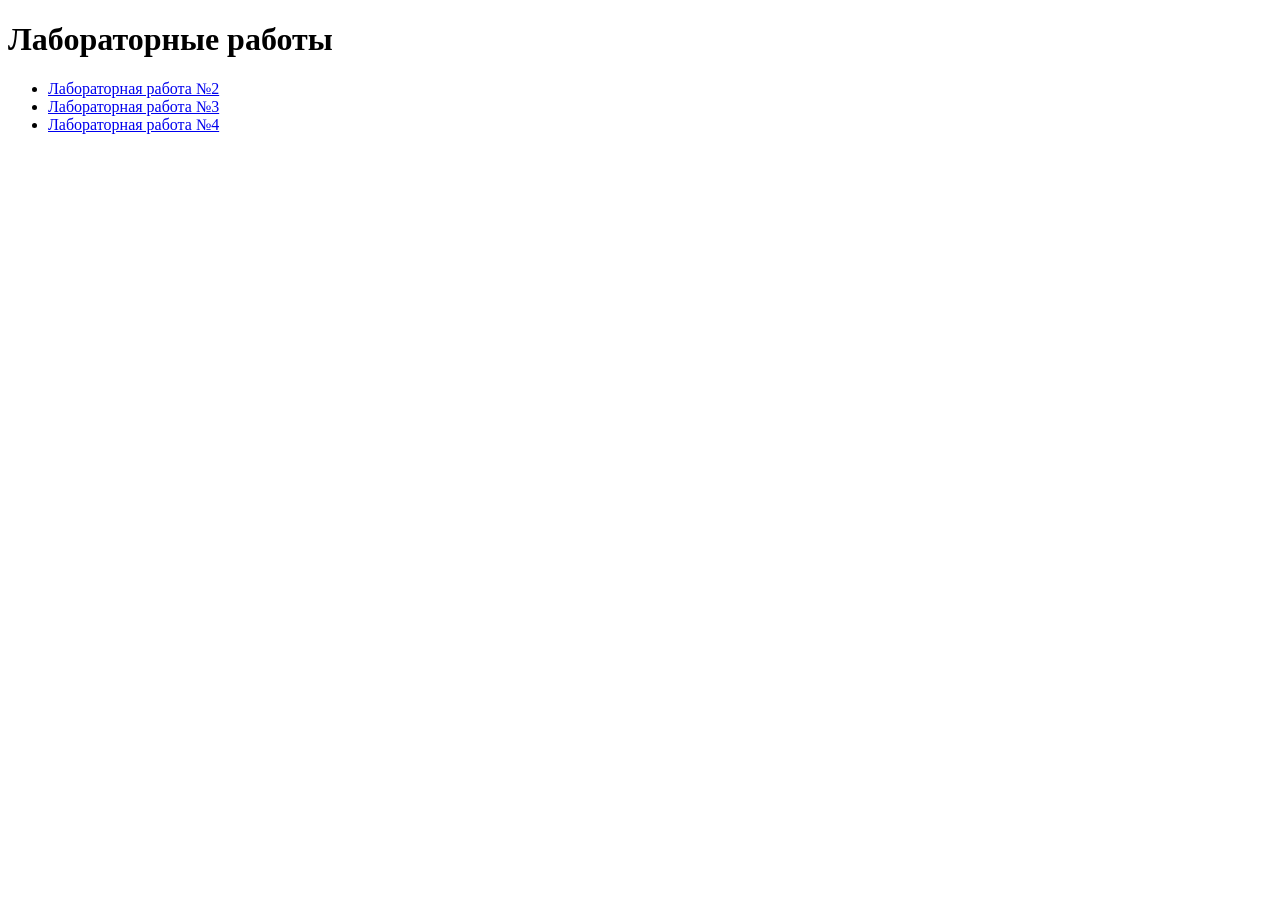
==== index.html @ 0a9e1e61 "Create index.html" ====
<!DOCTYPE html>
<html lang="ru">
<head>
    <meta charset="UTF-8">
    <meta name="viewport" content="width=device-width, initial-scale=1.0">
    <title>Лабораторные работы</title>
</head>
<body>
    <h1>Лабораторные работы</h1>
    <ul>
        <li><a href="evt2/index.html">Лабораторная работа №2</a></li>
        <li><a href="evt3/index.html">Лабораторная работа №3</a></li>
        <li><a href="evt4/index.html">Лабораторная работа №4</a></li>
    </ul>
</body>
</html>
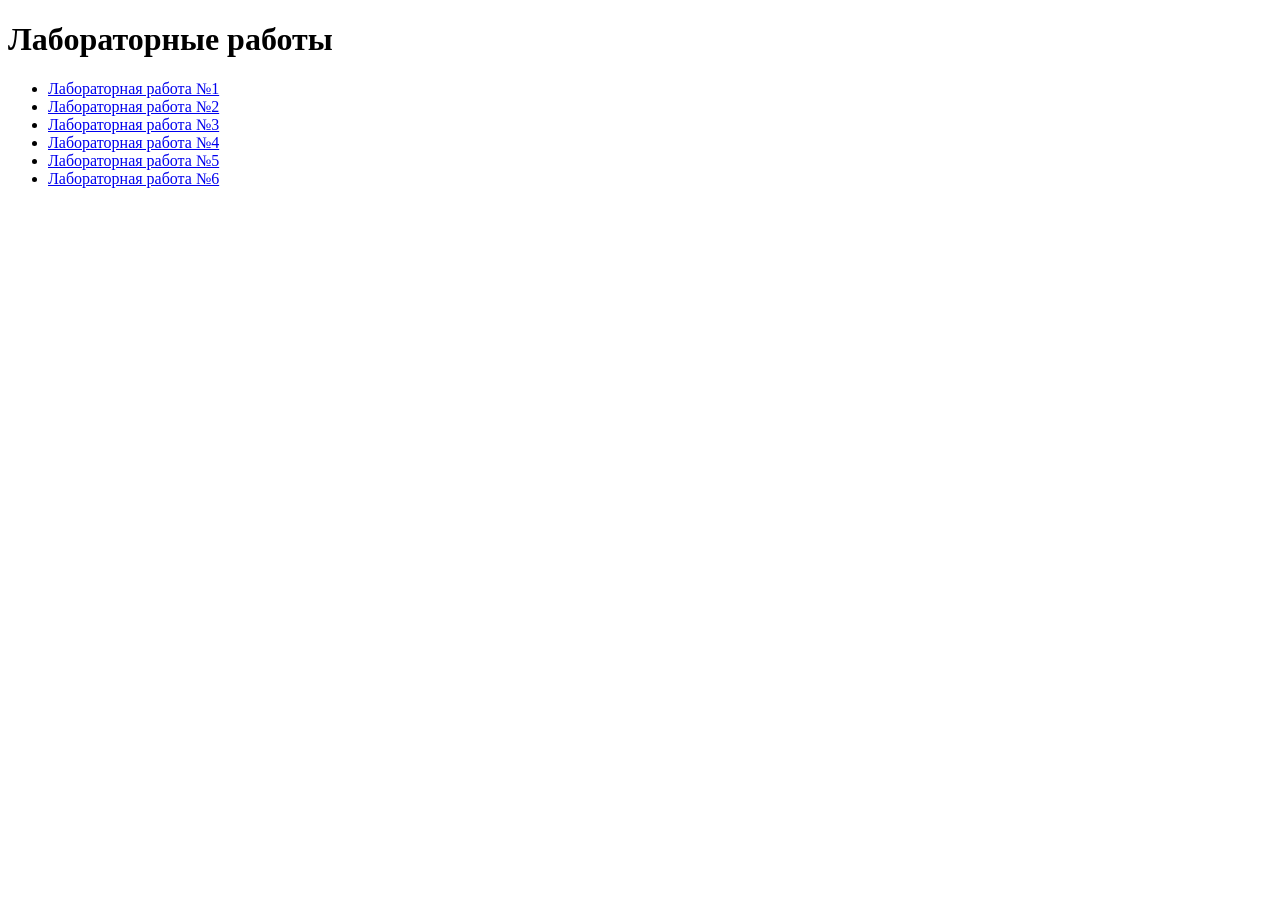
==== commit 445cfebc: "Update index.html" ====
--- a/index.html
+++ b/index.html
@@ -8,9 +8,12 @@
 <body>
     <h1>Лабораторные работы</h1>
     <ul>
+        <li><a href="evt1/index.html">Лабораторная работа №1</a></li>
         <li><a href="evt2/index.html">Лабораторная работа №2</a></li>
         <li><a href="evt3/index.html">Лабораторная работа №3</a></li>
         <li><a href="evt4/index.html">Лабораторная работа №4</a></li>
+        <li><a href="evt5/index.html">Лабораторная работа №5</a></li>
+        <li><a href="evt6/6_lab_EVT.html">Лабораторная работа №6</a></li>
     </ul>
 </body>
 </html>
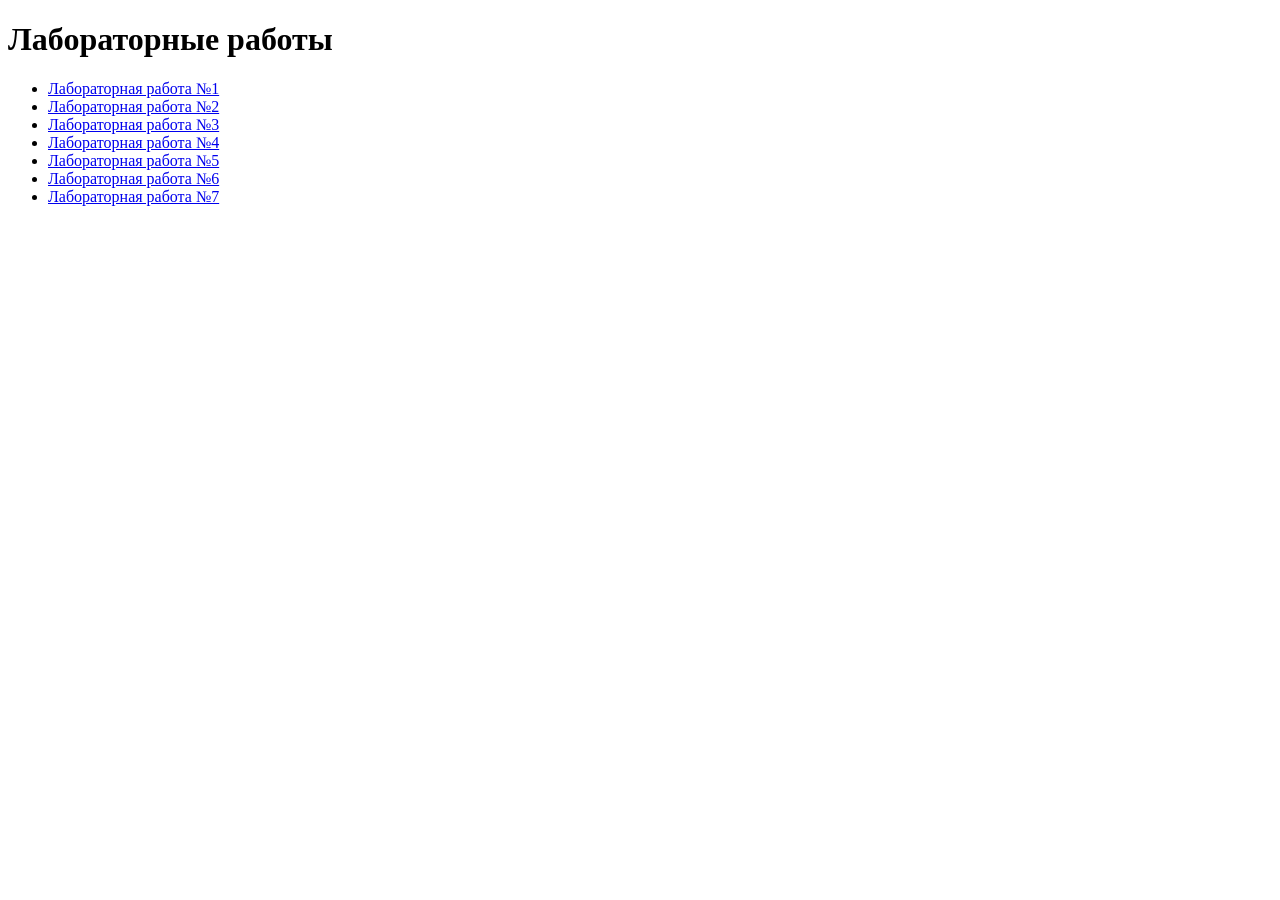
==== commit ade63da4: "Update index.html with 7 task" ====
--- a/index.html
+++ b/index.html
@@ -14,6 +14,7 @@
         <li><a href="evt4/index.html">Лабораторная работа №4</a></li>
         <li><a href="evt5/index.html">Лабораторная работа №5</a></li>
         <li><a href="evt6/6_lab_EVT.html">Лабораторная работа №6</a></li>
+        <li><a href="evt7/EVT_lab7.html">Лабораторная работа №7</a></li>
     </ul>
 </body>
 </html>
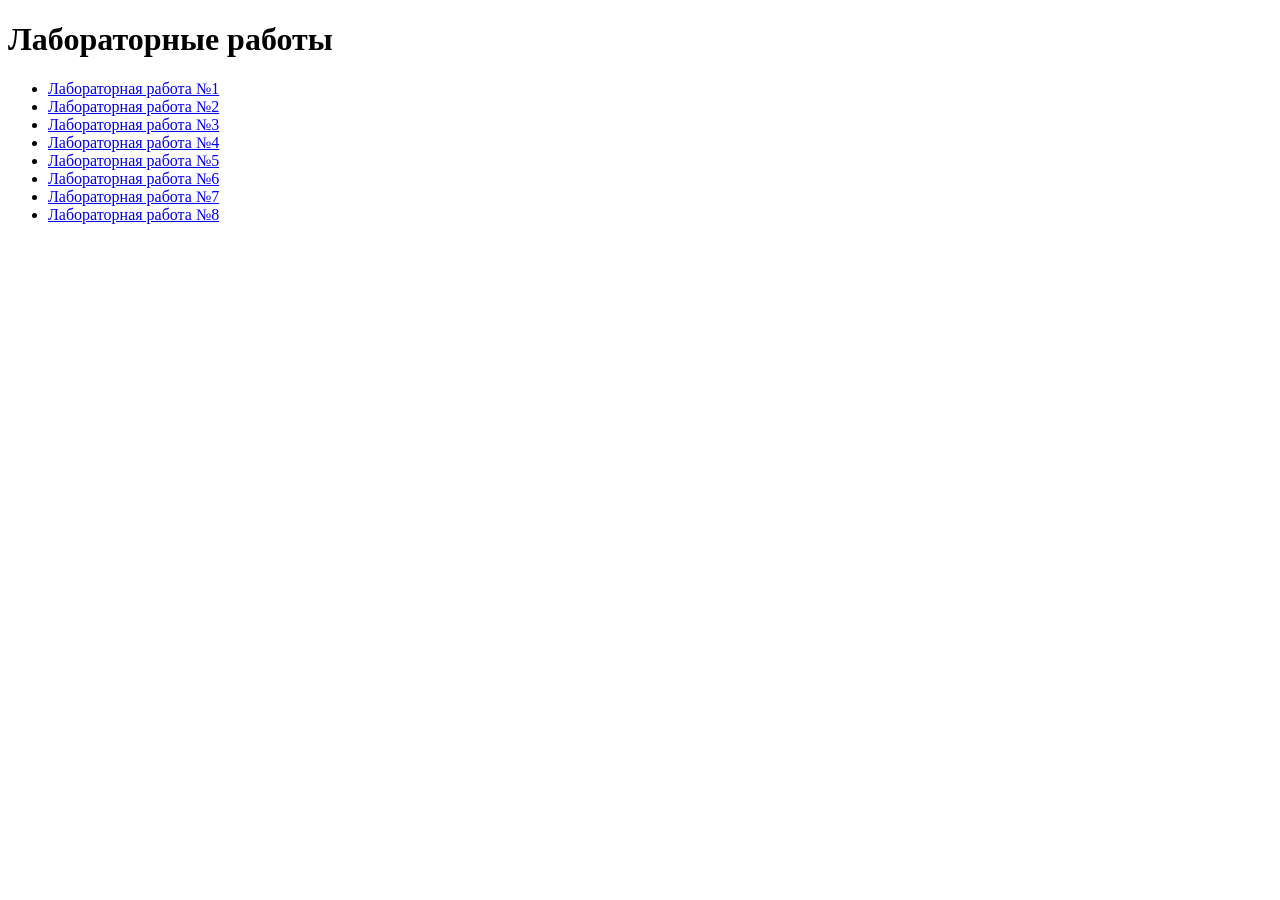
==== commit 1fab79d6: "add task 8, update task 7 and main tree index.html" ====
--- a/index.html
+++ b/index.html
@@ -15,6 +15,7 @@
         <li><a href="evt5/index.html">Лабораторная работа №5</a></li>
         <li><a href="evt6/6_lab_EVT.html">Лабораторная работа №6</a></li>
         <li><a href="evt7/EVT_lab7.html">Лабораторная работа №7</a></li>
+        <li><a href="evt8/EVT_lab8.html">Лабораторная работа №8</a></li>
     </ul>
 </body>
 </html>
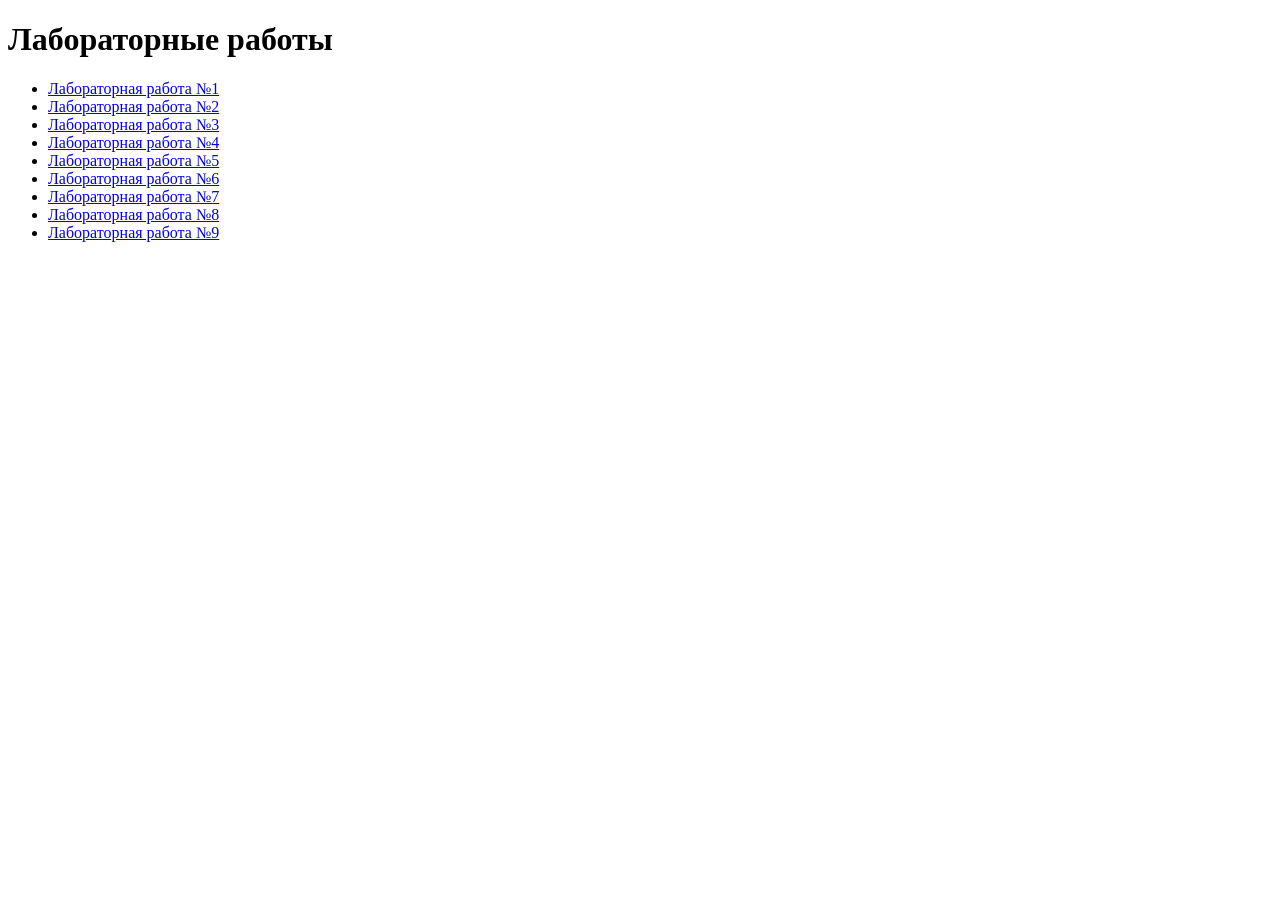
==== commit fa4c9593: "add complete task 9, update task 8, add task 11" ====
--- a/index.html
+++ b/index.html
@@ -16,6 +16,7 @@
         <li><a href="evt6/6_lab_EVT.html">Лабораторная работа №6</a></li>
         <li><a href="evt7/EVT_lab7.html">Лабораторная работа №7</a></li>
         <li><a href="evt8/EVT_lab8.html">Лабораторная работа №8</a></li>
+        <li><a href="evt9/EVT_lab9.html">Лабораторная работа №9</a></li>
     </ul>
 </body>
 </html>
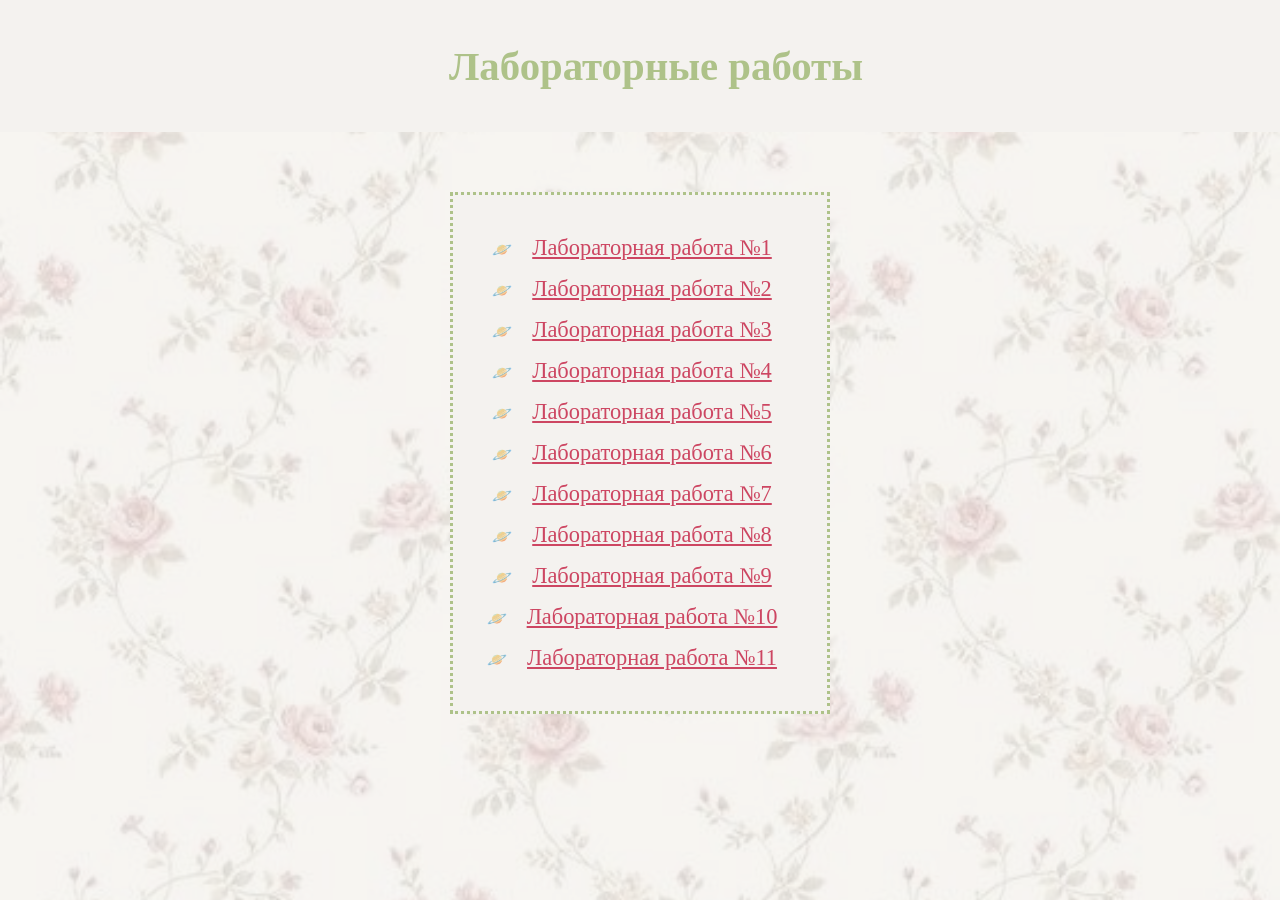
==== commit 1464d452: "add tasks 10 and 11, fix task 9, update main index with new css file" ====
--- a/index.html
+++ b/index.html
@@ -4,19 +4,28 @@
     <meta charset="UTF-8">
     <meta name="viewport" content="width=device-width, initial-scale=1.0">
     <title>Лабораторные работы</title>
+    <link rel="stylesheet" href="style.css">
 </head>
 <body>
-    <h1>Лабораторные работы</h1>
-    <ul>
-        <li><a href="evt1/index.html">Лабораторная работа №1</a></li>
-        <li><a href="evt2/index.html">Лабораторная работа №2</a></li>
-        <li><a href="evt3/index.html">Лабораторная работа №3</a></li>
-        <li><a href="evt4/index.html">Лабораторная работа №4</a></li>
-        <li><a href="evt5/index.html">Лабораторная работа №5</a></li>
-        <li><a href="evt6/6_lab_EVT.html">Лабораторная работа №6</a></li>
-        <li><a href="evt7/EVT_lab7.html">Лабораторная работа №7</a></li>
-        <li><a href="evt8/EVT_lab8.html">Лабораторная работа №8</a></li>
-        <li><a href="evt9/EVT_lab9.html">Лабораторная работа №9</a></li>
-    </ul>
+    <header class="header">
+        <nav class="nav"><h1>Лабораторные работы</h1></nav>
+    </header>
+    <main class="main">
+        <section class="listik">
+            <ul class="custom-emoji">
+                <li><a href="evt1/index.html">Лабораторная работа №1</a></li>
+                <li><a href="evt2/index.html">Лабораторная работа №2</a></li>
+                <li><a href="evt3/index.html">Лабораторная работа №3</a></li>
+                <li><a href="evt4/index.html">Лабораторная работа №4</a></li>
+                <li><a href="evt5/index.html">Лабораторная работа №5</a></li>
+                <li><a href="evt6/6_lab_EVT.html">Лабораторная работа №6</a></li>
+                <li><a href="evt7/EVT_lab7.html">Лабораторная работа №7</a></li>
+                <li><a href="evt8/EVT_lab8.html">Лабораторная работа №8</a></li>
+                <li><a href="evt9/EVT_lab9.html">Лабораторная работа №9</a></li>
+                <li><a href="evt10/README.md">Лабораторная работа №10</a></li>
+                <li><a href="evt11/index.html">Лабораторная работа №11</a></li>
+            </ul>
+        </section>
+    </main>
 </body>
 </html>
--- a/style.css
+++ b/style.css
@@ -0,0 +1,96 @@
+:root{
+    --white: rgb(244, 242, 239);
+    --pinkie: rgb(205, 70, 98);
+    --green: rgb(174, 194, 137);
+    --pinkie-transparent: rgb(205, 120, 138);
+}
+
+body {
+    display: grid;
+    grid-template-rows: auto 1fr auto;
+    min-height: 100vh;
+    margin: 0;
+    background-color: var(--white);
+}
+
+h1 {
+    color: var(--green);
+}
+
+header {
+    grid-row: 1;
+    top: 0;
+    display: flex;
+    position: sticky;
+    width: 100%;
+    height: 100px;
+    align-items: center;
+    justify-content: center;
+    font-size: 1.7em;
+    padding: 16px;
+    z-index: 1;
+    background-color: var(--white);
+}
+
+.main {
+    grid-row: 2;
+    position: relative;
+    display: flex;
+    justify-content: center;
+}
+
+.main::before {
+    content: "";
+    position: absolute;
+    top: 0;
+    left: 0;
+    right: 0;
+    bottom: 0;
+    background-image: url('images/IMG_6771.JPG');    
+    background-size: cover;
+    background-position: center;
+    opacity: 0.3;
+    z-index: -1;
+}
+
+.listik {
+    margin-top: 60px;
+    text-align: center;
+}
+
+.custom-emoji {
+    display: flex;
+    flex-direction: column;
+    text-align: center;
+    align-items: center;
+    gap: 15px;
+    background-color: var(--white);
+    max-width: 400px;
+    height: auto;
+    padding: 40px;
+    border: 3px dotted var(--green);
+    margin: auto;
+}
+
+li {
+    list-style: none;
+    text-indent: -1em;
+}
+
+li::before {
+    content: '🪐';
+    padding: 10px;
+}
+
+li a {
+    color: var(--pinkie);
+    font-size: 1.4em;
+    padding: 0 10px;
+}
+
+li a:hover, li a:hover:visited {
+    color: var(--green);
+}
+li a:visited {
+    color: var(--pinkie-transparent);
+}
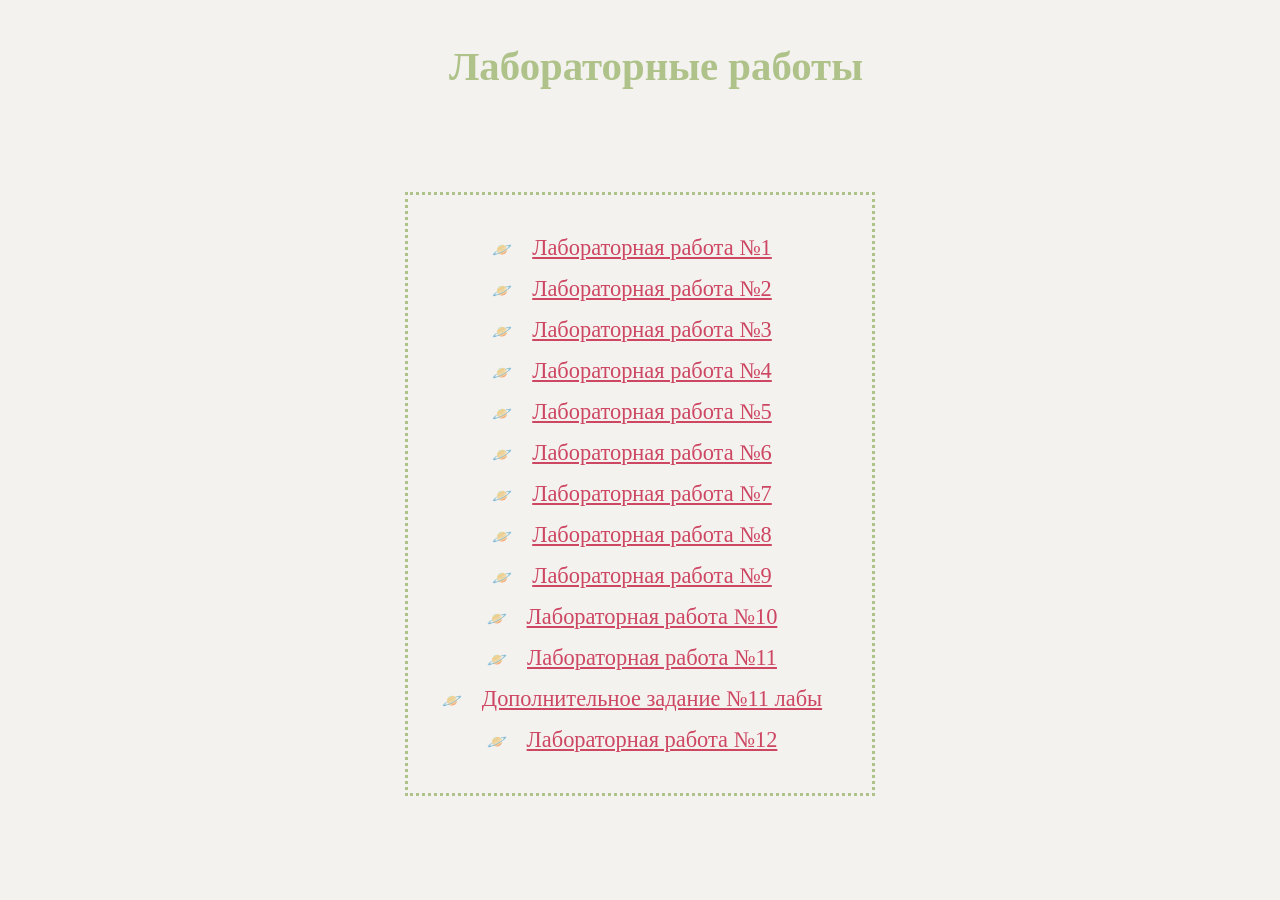
==== commit 02d67aee: "add 11 dop task" ====
--- a/index.html
+++ b/index.html
@@ -24,6 +24,8 @@
                 <li><a href="evt9/EVT_lab9.html">Лабораторная работа №9</a></li>
                 <li><a href="evt10/README.md">Лабораторная работа №10</a></li>
                 <li><a href="evt11/index.html">Лабораторная работа №11</a></li>
+                <li><a href="evt11/dop.html">Дополнительное задание №11 лабы</a></li>
+                <li><a href="evt12/index.html">Лабораторная работа №12</a></li>
             </ul>
         </section>
     </main>
--- a/style.css
+++ b/style.css
@@ -46,7 +46,7 @@
     left: 0;
     right: 0;
     bottom: 0;
-    background-image: url('images/IMG_6771.JPG');    
+    background-image: url('/evt/images/IMG_6771.JPG');    
     background-size: cover;
     background-position: center;
     opacity: 0.3;
